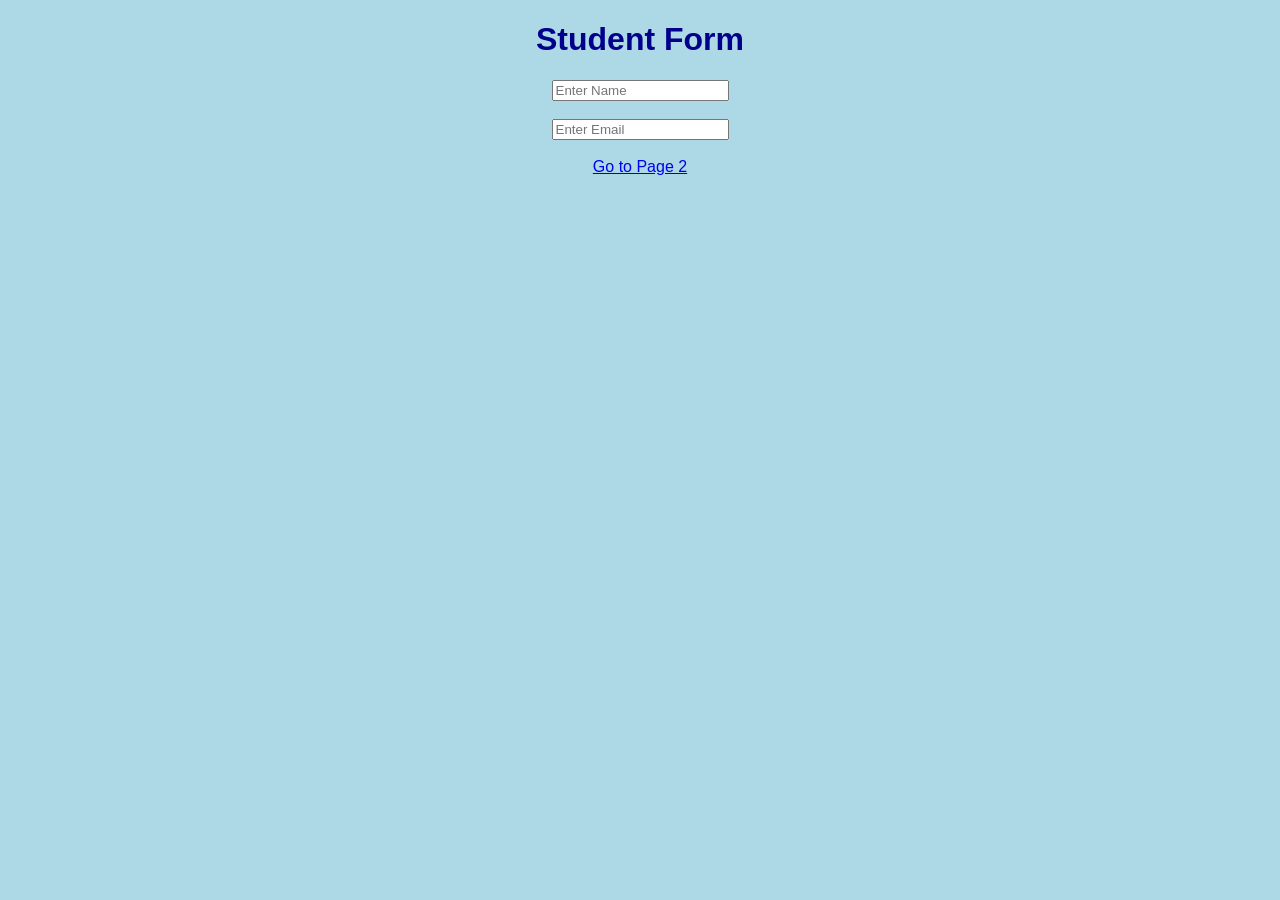
==== index.html @ e8889402 "Added 4 HTML pages and CSS" ====
<!DOCTYPE html>
<html>
<head>
    <title>Form Page</title>
    <link rel="stylesheet" href="style.css">
</head>
<body>

    <h1>Student Form</h1>

    <form>
        <input type="text" placeholder="Enter Name">
        <br><br>

        <input type="email" placeholder="Enter Email">
        <br><br>

        <a href="page2.html">Go to Page 2</a>
    </form>

</body>
</html>
---- style.css ----
body{
    background-color: lightblue;
    text-align: center;
    font-family: Arial;
}

h1{
    color: darkblue;
}

p{
    color: green;
}
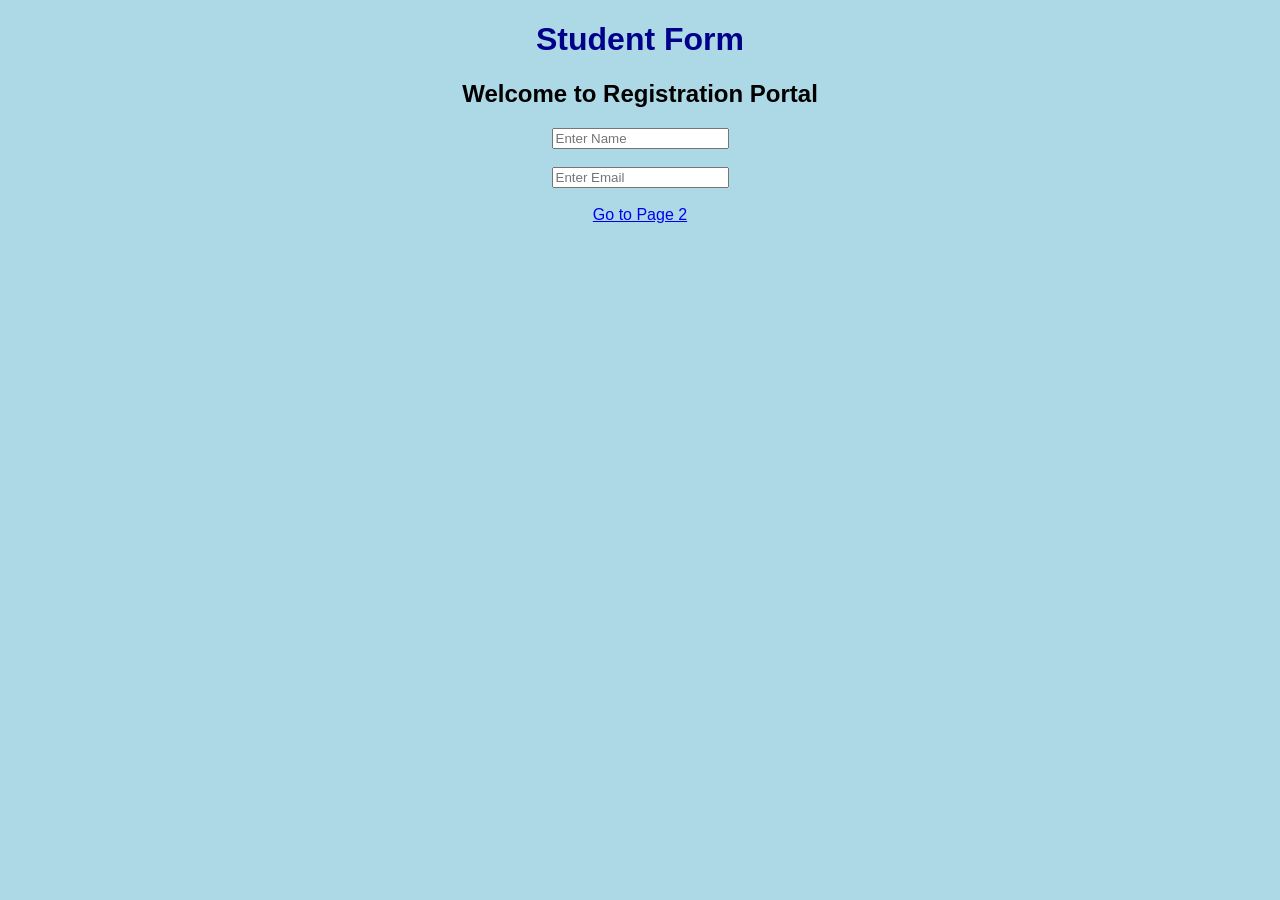
==== commit ebb51179: "Updated 3 HTML pages" ====
--- a/index.html
+++ b/index.html
@@ -7,6 +7,7 @@
 <body>
 
     <h1>Student Form</h1>
+    <h2>Welcome to Registration Portal</h2>
 
     <form>
         <input type="text" placeholder="Enter Name">
